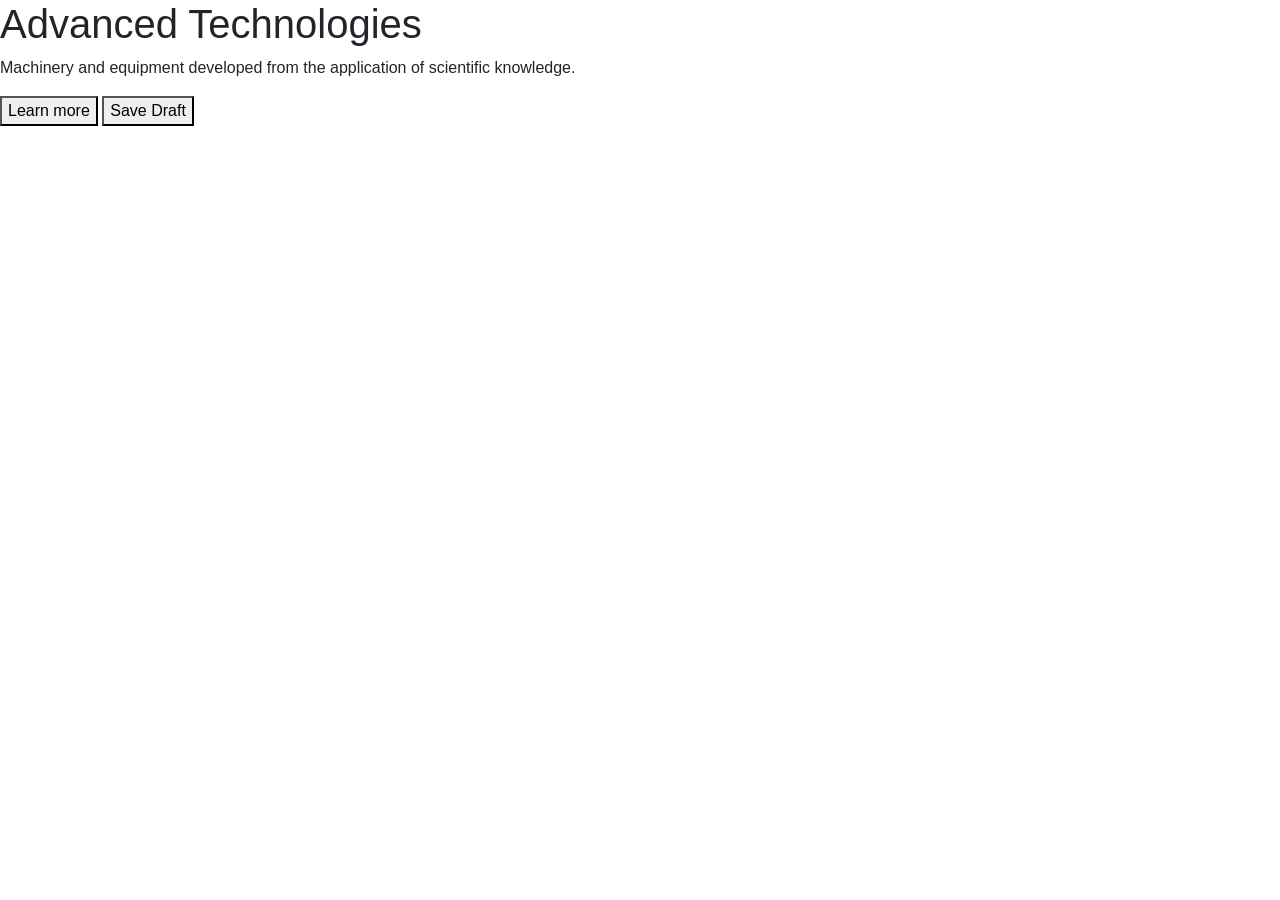
==== Advanced-Technologies-Cover-Page/index.html @ 98f767bd "Advanced Technologies cover page is added" ====
<!DOCTYPE html>
<html>

<head>
    <link rel="stylesheet" href="https://stackpath.bootstrapcdn.com/bootstrap/4.5.2/css/bootstrap.min.css" integrity="sha384-JcKb8q3iqJ61gNV9KGb8thSsNjpSL0n8PARn9HuZOnIxN0hoP+VmmDGMN5t9UJ0Z" crossorigin="anonymous">
    <script src="https://code.jquery.com/jquery-3.5.1.slim.min.js" integrity="sha384-DfXdz2htPH0lsSSs5nCTpuj/zy4C+OGpamoFVy38MVBnE+IbbVYUew+OrCXaRkfj" crossorigin="anonymous"></script>
    <script src="https://cdn.jsdelivr.net/npm/popper.js@1.16.1/dist/umd/popper.min.js" integrity="sha384-9/reFTGAW83EW2RDu2S0VKaIzap3H66lZH81PoYlFhbGU+6BZp6G7niu735Sk7lN" crossorigin="anonymous"></script>
    <script src="https://stackpath.bootstrapcdn.com/bootstrap/4.5.2/js/bootstrap.min.js" integrity="sha384-B4gt1jrGC7Jh4AgTPSdUtOBvfO8shuf57BaghqFfPlYxofvL8/KUEfYiJOMMV+rV" crossorigin="anonymous"></script>
</head>

<body>
    <div class="at-bg-container d-flex flex-column justify-content-end">
        <div class="at-card">
            <h1 class="at-card-heading">Advanced Technologies</h1>
            <p class="at-card-paragraph">Machinery and equipment developed from the application of scientific knowledge.</p>
            <button class="at-card-learn-more-button">Learn more</button>
            <button class="at-card-save-draft-button">Save Draft</button>
        </div>
    </div>
</body>

</html>
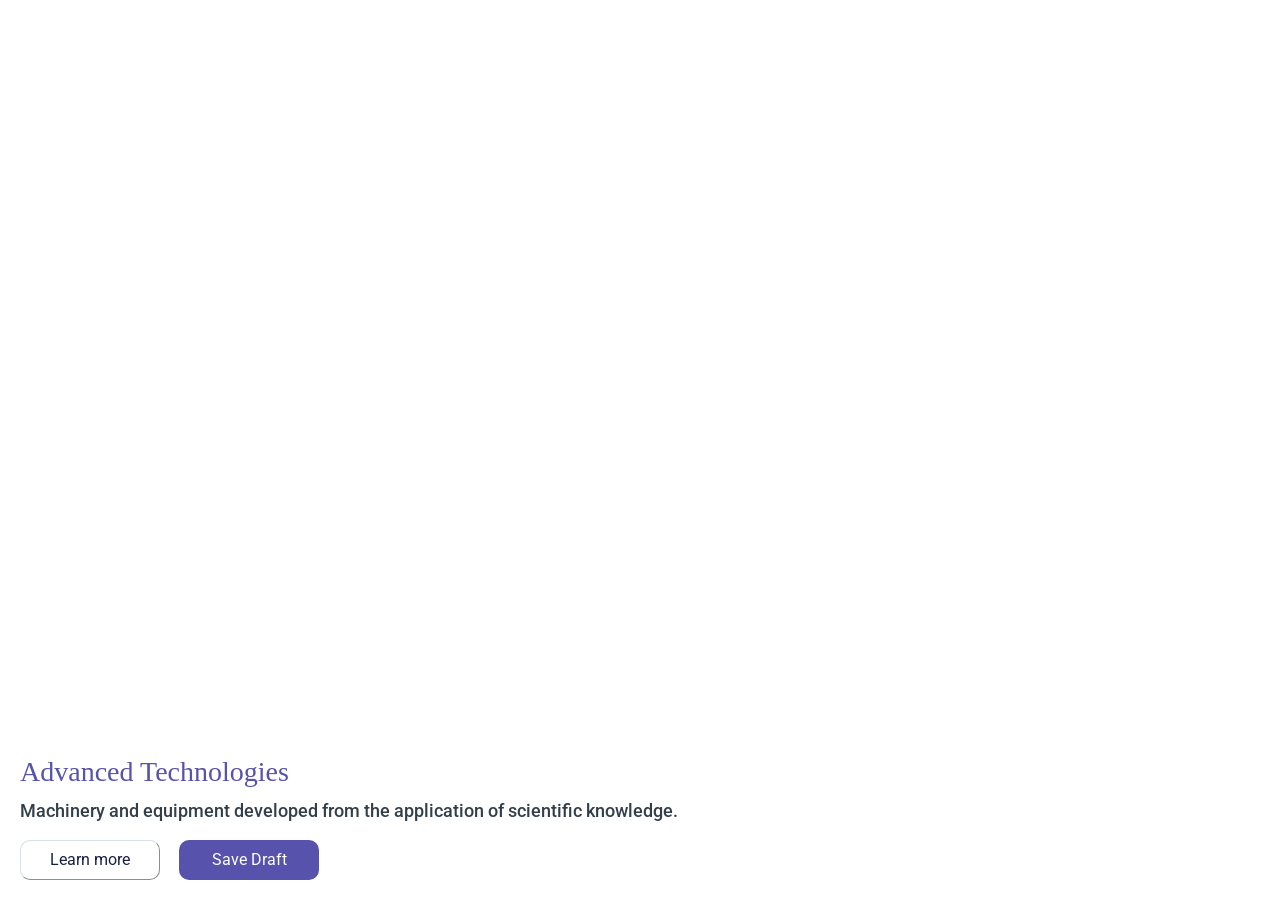
==== commit b93cb84e: "Error in AT corrected" ====
--- a/Advanced-Technologies-Cover-Page/index.html
+++ b/Advanced-Technologies-Cover-Page/index.html
@@ -2,6 +2,7 @@
 <html>
 
 <head>
+    <link rel="stylesheet" href="style.css">
     <link rel="stylesheet" href="https://stackpath.bootstrapcdn.com/bootstrap/4.5.2/css/bootstrap.min.css" integrity="sha384-JcKb8q3iqJ61gNV9KGb8thSsNjpSL0n8PARn9HuZOnIxN0hoP+VmmDGMN5t9UJ0Z" crossorigin="anonymous">
     <script src="https://code.jquery.com/jquery-3.5.1.slim.min.js" integrity="sha384-DfXdz2htPH0lsSSs5nCTpuj/zy4C+OGpamoFVy38MVBnE+IbbVYUew+OrCXaRkfj" crossorigin="anonymous"></script>
     <script src="https://cdn.jsdelivr.net/npm/popper.js@1.16.1/dist/umd/popper.min.js" integrity="sha384-9/reFTGAW83EW2RDu2S0VKaIzap3H66lZH81PoYlFhbGU+6BZp6G7niu735Sk7lN" crossorigin="anonymous"></script>
--- a/Advanced-Technologies-Cover-Page/style.css
+++ b/Advanced-Technologies-Cover-Page/style.css
@@ -0,0 +1,54 @@
+@import url("https://fonts.googleapis.com/css2?family=Bree+Serif&family=Caveat:wght@400;700&family=Lobster&family=Monoton&family=Open+Sans:ital,wght@0,400;0,700;1,400;1,700&family=Playfair+Display+SC:ital,wght@0,400;0,700;1,700&family=Playfair+Display:ital,wght@0,400;0,700;1,700&family=Roboto:ital,wght@0,400;0,700;1,400;1,700&family=Source+Sans+Pro:ital,wght@0,400;0,700;1,700&family=Work+Sans:ital,wght@0,400;0,700;1,700&display=swap");
+
+
+.at-bg-container {
+    background-image: url('https://d1tgh8fmlzexmh.cloudfront.net/ccbp-static-website/arvrbg.png');
+    background-size: cover;
+    height: 100vh;
+}
+
+.at-card {
+    background-color: white;
+    padding: 20px;
+    border-top-right-radius: 15px;
+    border-top-left-radius: 15px;
+}
+
+.at-card-heading {
+    color: #5752ab;
+    font-family: "Bree Serif";
+    font-size: 28px;
+    font-weight: 500;
+}
+
+.at-card-paragraph {
+    color: #323f4b;
+    font-family: "Roboto";
+    font-size: 18px;
+    font-weight: 500;
+}
+
+.at-card-learn-more-button {
+    color: #171f46;
+    background-color: white;
+    border-width: 1px;
+    border-color: #d7dfe9;
+    height: 40px;
+    width: 140px;
+    border-radius: 10px;
+    font-family: "Roboto";
+    margin-right: 7px;
+
+}
+
+.at-card-save-draft-button {
+    color: white;
+    background-color: #5752ab;
+    border-width: 0px;
+    height: 40px;
+    width: 140px;
+    border-radius: 10px;
+    font-family: "Roboto";
+    margin-left: 8px;
+
+}
